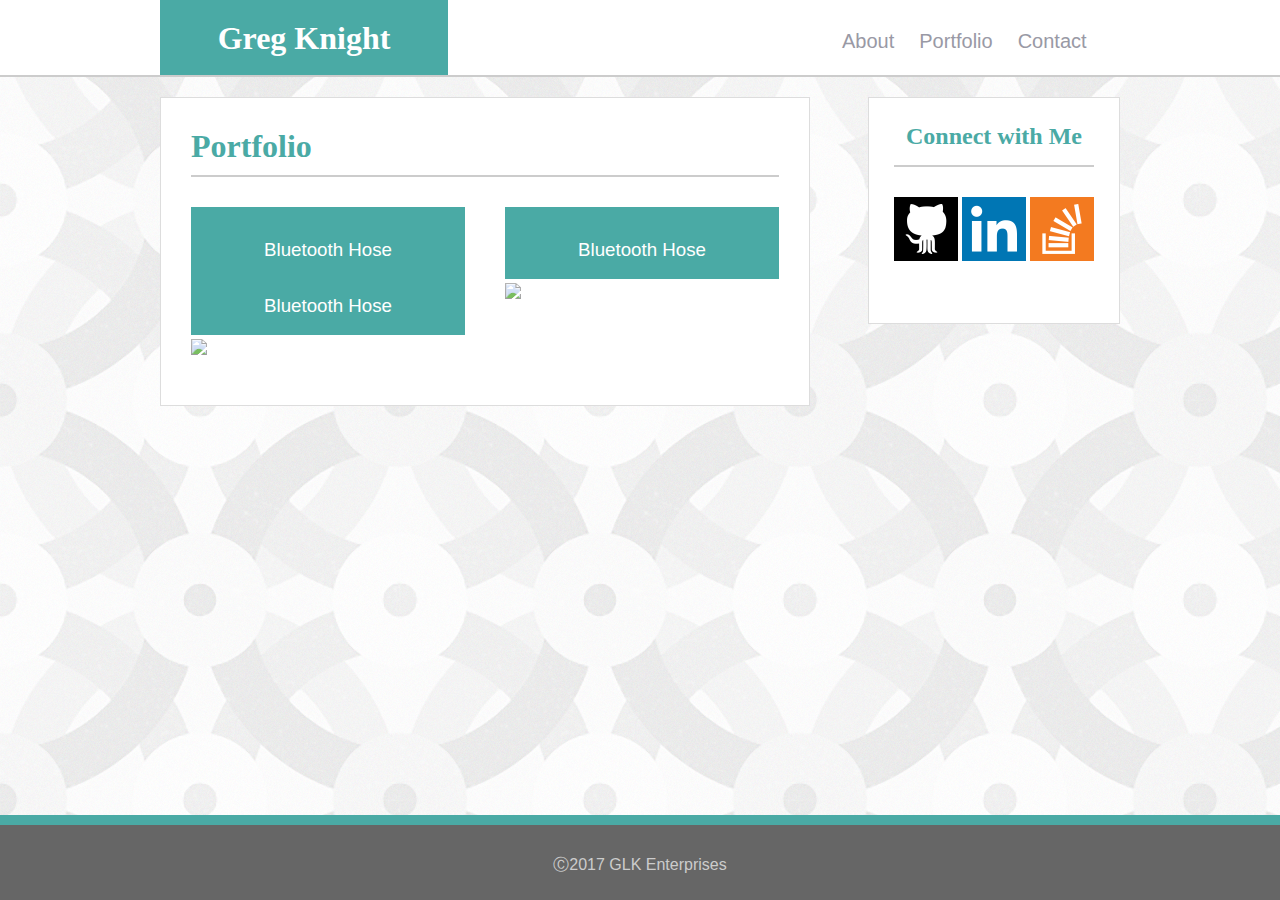
==== portfolio.html @ 9d92afbf "Initial attempt at RD" ====
<!DOCTYPE html>
<html>

<head>
    <title>My Portfolio</title>
    <meta charset="utf-8">
    <meta name="viewport" content="width=device-width, initial-scale=1.0">
    <!-- <link rel="stylesheet" type="text/css" href="./assets/css/reset.css"> -->
    <link rel="stylesheet" type="text/css" href="./assets/css/style.css">
</head>

<body>
    <header class="header">
        <div class="container-head">
            <div class="logo">
                <h1 class="logo-h1">Greg Knight</h1></div>
            <div class="placeholder"></div>
            <nav class="navbar">
                <a class="link_i" href="./index.html">About</a>
                <a class="link_p" href="./portfolio.html">Portfolio</a>
                <a class="link_c" href="./contact.html">Contact</a>
            </nav>
        </div>
    </header>
    <div class="container-content">
        <section class="section">
            <h1 class="container-h2">Portfolio</h1>
            <hr class="hr">
            <div class="portfolio-main">
                <div class="work work-even">
                    <img class="my-photo" src="./assets/images/bt_hose.png">
                    <h3>Bluetooth Hose</h3>
                </div>
                <div class="work">
                    <img class="my-photo" src="./assets/images/bt_hose.png">
                    <h3>Bluetooth Hose</h3>
                </div>
                <div class="work work-even">
                    <img class="my-photo" src="./assets/images/bt_hose.png">
                    <h3>Bluetooth Hose</h3>
                </div>
                <div class="work">
                    <img class="my-photo" src="./assets/images/bt_hose.png">
                    <h3>Bluetooth Hose</h3>
                </div>
                <div class="work work-even">
                    <img class="my-photo" src="./assets/images/bt_hose.png">
                    <h3>Bluetooth Hose</h3>
                </div>
         </div>
    
        </section>
            <aside class="aside">
            <h2 class="aside-h2">Connect with Me</h2>
            <div class="aside-content">
                <!-- <h2 class="aside-h2">Connect with Me</h2> -->
                <hr class="hr">
                <div class="aside-icons">
                    <a href="https://github.com/vGknight" target="_blank"> 
                    <img class="aside-icons" src="./assets/images/github.png" alt="Github"></a>
                    <a href="https://www.linkedin.com/in/vgknight/" target="_blank">
                    <img class="aside-icons" src="./assets/images/linkedin.png" alt="linkedin"></a>
                    <a href="https://stackoverflow.com/users/8277141/vgknight" target="_blank">
                    <img class="aside-icons" src="./assets/images/stackoverflow.png" alt="stackoverflow"></a>
                </div>
        </aside>
       
        </div>
    </div>
    <div class="container-footer">
        <footer class="footer">&#9400;2017 GLK Enterprises</footer>
    </div>
</body>

</html>
---- assets/css/style.css ----
* {

    margin: 0px;
}

html {
    background-image: url("../images/backround.png");
    height: 100%;
}

body {
    height: 100%;
    display: flex;
    flex-direction: column;
}

header {
    height: 75px;
    background-color: #ffffff;
    margin: 0px;
    border-bottom: 2px solid #cccccc;
}

.container-h2 {
    color: #4aaaa5;
    margin-bottom: 10px;
    font-family: 'Georgia', 'Times New Roman', serif;
}

.section {
    color: #777777;
    font-family: 'Arial', 'Helvetica Neue', Helvetica, sans-serif;
    float: left;
    max-width: 650px;
    padding: 30px;
    margin: 20px 0 40px;
    background: #fff;
    border: 1px solid #ddd;
    width: 61.3%;
    background-color: #ffffff;
}



.container-head {

    width: 960px;
    height: inherit;
    margin: 0 auto;
}

.logo {
    background-color: #4aaaa5;
    color: white;
    width: 30%;
    height: 100%;
    float: left;
    text-align: center;
}

.logo-h1 {
    position: relative;
    top: 20px;
    display: block;
    font-size: 2em;
    font-weight: bold;
}

.placeholder {

    height: 10px;
    width: 40%;
    height: 100%;
    float: left;
    visibility: hidden;
}

.navbar {

    width: 30%;
    height: 100%;
    float: left;
    position: relative;
    top: 30px;
    font-size: 20px;
}

.link_i,
.link_p,
.link_c {
    margin: 10px;
    color: #9999A5;
    font-family: 'Arial', 'Helvetica Neue', Helvetica, sans-serif;
    text-decoration: none;
}

.clearfix {
    overflow: auto;
}

.container-content {
    width: 960px;
    margin: 0 auto;
    flex: 1 0 auto;
}

.my-photo {
    float: left;
    margin: 0 20px 0 0;
}



.aside-h2 {
    text-align: center;
    font-weight: bold;
    color: #4aaaa5;
    margin-bottom: 15px;
}

.hr {
    border: .5px solid #cccccc;
    margin-bottom: 30px;
}

.aside {
    max-width: 200px;
    width: 100%;
    height: 175px;
    background-color: #ffffff;
    float: right;
    margin: 20px 0 0 0;
    padding: 25px;
    text-align: center;
    border: 1px solid #ddd;
}

.button {
    color: #4aaaa5;
    background-color: #4aaaa5;
    border: none;
    color: white;
    padding: 10px 25px;
    text-align: center;
    text-decoration: none;
    display: inline-block;
    font-size: 20px;
    margin: 4px 2px;
    width: 200px;
}

.aside-icons {
    margin: 0 auto;
}

.footer {
    clear: both;
    background-color: #666666;
    height: 45px;
    text-align: center;
    padding-top: 30px;
    border-top: 10px solid #4aaaa5;
    color: #cccccc;
    font-family: 'Arial', 'Helvetica Neue', Helvetica, sans-serif;
}



.portfolio-main {
    width: 100%;
    /*background-color: pink;*/
    overflow: auto;
}

.work {
    position: relative;
    width: 274px;
    float: left;
    margin: 20px 0px;
}

.work-even {
    margin-right: 40px;
}


input,
#form-contact,
#message {
    display: block;
    width: 100%;
    padding-top: 10px;
    padding-bottom: 10px;
    margin-top: 10px;
}

.work h3 {
    position: absolute;
    bottom: 20px;
    width: 90%;
    padding: 5%;
    margin-bottom: 0;
    font-weight: 300;
    line-height: 30px;
    color: #fff;
    text-align: center;
    background: #4aaaa5;
    border-bottom: 0;
}

.work img {
    width: 100%;
    opacity: 0.8;
}

.aside-content {
    width: 100%;
}

@media only screen and (max-width: 960px) {
    /* For mobile phones: */
    .container-head,
    .container-content {
        width: 650px;
    }

    .placeholder {
        width: 29%
    }
    .navbar {
        width: auto;
    }
    form,
    .section {
        width: 300px;
    }
}

@media only screen and (max-width: 768px) {
    /* For mobile phones: */
    .container-head,
    .container-content {
        width: 650px;
    }

    .placeholder {
        width: 29%
    }
    .navbar {
        width: auto;
    }
    form,
    .section {
        width: 90%;
        max-width: 100%;
    }
    .aside,
    .aside-h2 {
        width: 627px;
        max-width: 100%;
        float: left;
        text-align: left;
        margin: 5px 0 10px 0;
        padding: 10px 10px 10px 10px;
    }
    .aside .hr {
        width: 95%;
        margin: 10px 10px 10px 10px;
    }
    .aside-icons{
        padding: 5px;

    }
    .work{
        width: 270px;
    }
}


@media only screen and (max-width: 640px) {
    /* For mobile phones: */
    .container-head,
    
    .logo {
        width: 100%;
    }
    .container-content{
        width: 280px;
        margin-top: 75px;
    }

    .placeholder {
        width: 29%;
        display: none;
    }
    .logo{
        /*clear: right;*/
    }
    .navbar {
       width: 100%;
    text-align: center;
    height: 50px;
    top: 0px;
    background-color: white;
    padding: 15px 0 0 0;


    }
    form,
    .section {
        width: 90%;
        max-width: 100%;
    }
    .aside,
    .aside-h2 {
        width: 627px;
        max-width: 100%;
        float: left;
        text-align: left;
        margin: 5px 0 10px 0;
        padding: 10px 10px 10px 10px;
    }
    .aside .hr {
        width: 95%;
        margin: 10px 10px 10px 10px;
    }
    .aside-icons{
        padding: 5px;

    }
    .work{
        width: 270px;
    }
    .link_i,.link2,.link3{
        top: 20px;
    }
}
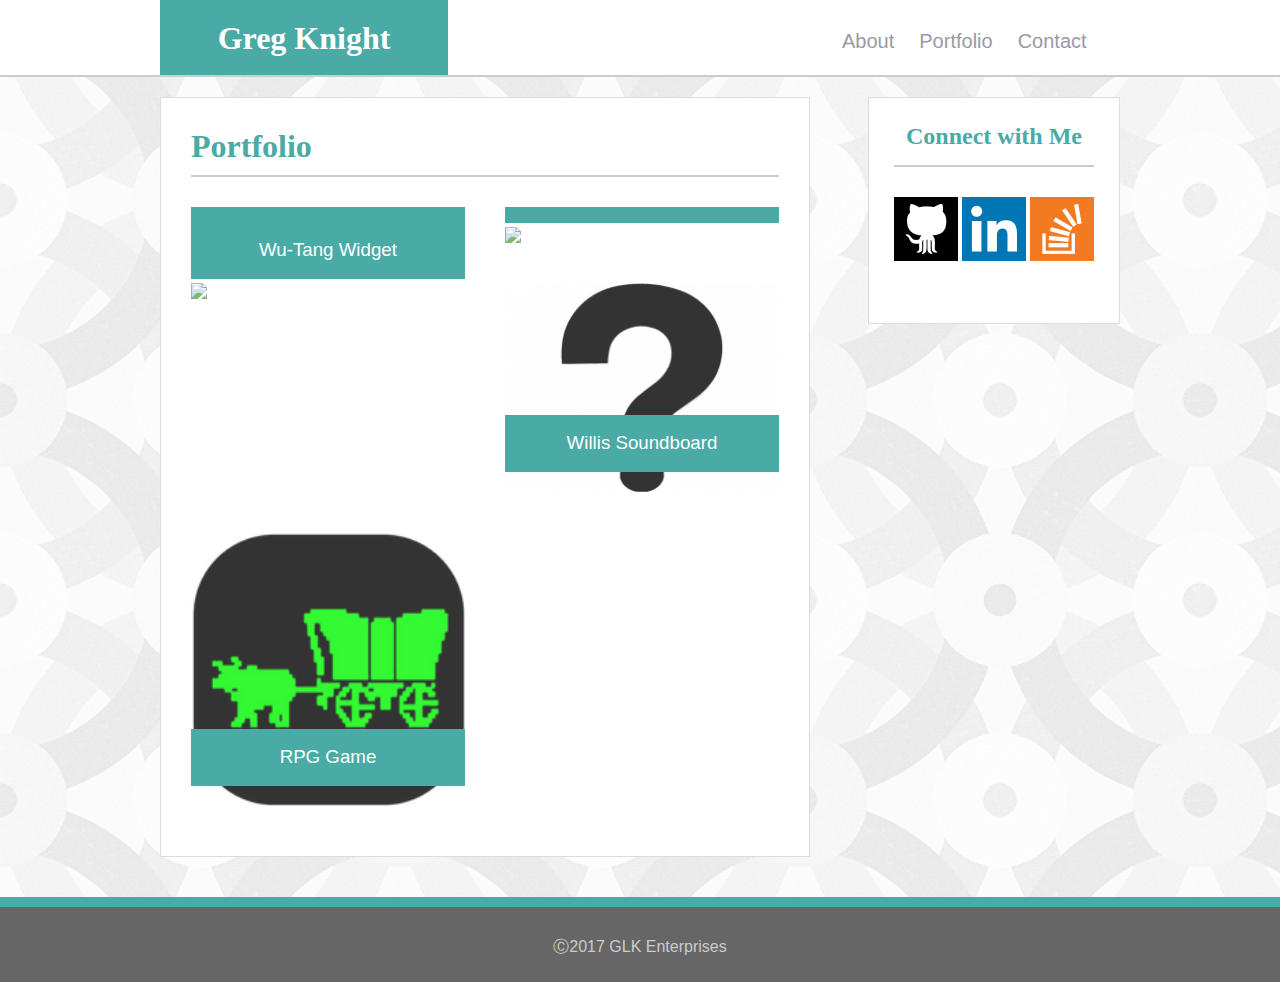
==== commit 4c74879a: "added images" ====
--- a/portfolio.html
+++ b/portfolio.html
@@ -32,20 +32,20 @@
                     <h3>Bluetooth Hose</h3>
                 </div>
                 <div class="work">
-                    <img class="my-photo" src="./assets/images/bt_hose.png">
-                    <h3>Bluetooth Hose</h3>
+                    <img class="my-photo" src="./assets/images/Buckeye.jpg">
+                    <h3>Buckeye Trivia</h3>
                 </div>
                 <div class="work work-even">
-                    <img class="my-photo" src="./assets/images/bt_hose.png">
-                    <h3>Bluetooth Hose</h3>
+                    <img class="my-photo" src="./assets/images/wu-tang-logo.jpg">
+                    <h3>Wu-Tang Widget</h3>
                 </div>
                 <div class="work">
-                    <img class="my-photo" src="./assets/images/bt_hose.png">
-                    <h3>Bluetooth Hose</h3>
+                    <img class="my-photo" src="./assets/images/willis.jpg">
+                    <h3>Willis Soundboard</h3>
                 </div>
                 <div class="work work-even">
-                    <img class="my-photo" src="./assets/images/bt_hose.png">
-                    <h3>Bluetooth Hose</h3>
+                    <img class="my-photo" src="./assets/images/rpg.png">
+                    <h3>RPG Game</h3>
                 </div>
          </div>
     
--- a/assets/css/style.css
+++ b/assets/css/style.css
@@ -237,7 +237,7 @@
 }
 
 @media only screen and (max-width: 768px) {
-    /* For mobile phones: */
+ 
     .container-head,
     .container-content {
         width: 650px;
@@ -267,24 +267,23 @@
         width: 95%;
         margin: 10px 10px 10px 10px;
     }
-    .aside-icons{
+    .aside-icons {
         padding: 5px;
-
-    }
-    .work{
+    }
+    .work {
         width: 270px;
     }
 }
 
 
 @media only screen and (max-width: 640px) {
-    /* For mobile phones: */
+ 
     .container-head,
-    
+
     .logo {
         width: 100%;
     }
-    .container-content{
+    .container-content {
         width: 280px;
         margin-top: 75px;
     }
@@ -293,18 +292,16 @@
         width: 29%;
         display: none;
     }
-    .logo{
+    .logo {
         /*clear: right;*/
     }
     .navbar {
-       width: 100%;
-    text-align: center;
-    height: 50px;
-    top: 0px;
-    background-color: white;
-    padding: 15px 0 0 0;
-
-
+        width: 100%;
+        text-align: center;
+        height: 50px;
+        top: 0px;
+        background-color: white;
+        padding: 15px 0 0 0;
     }
     form,
     .section {
@@ -324,14 +321,18 @@
         width: 95%;
         margin: 10px 10px 10px 10px;
     }
-    .aside-icons{
+    .aside-icons {
         padding: 5px;
-
-    }
-    .work{
+    }
+    .work {
         width: 270px;
     }
-    .link_i,.link2,.link3{
+    .link_i,
+    .link2,
+    .link3 {
         top: 20px;
     }
-}
+    .my-photo {
+        padding: 0 0 20px 0;
+    }
+}